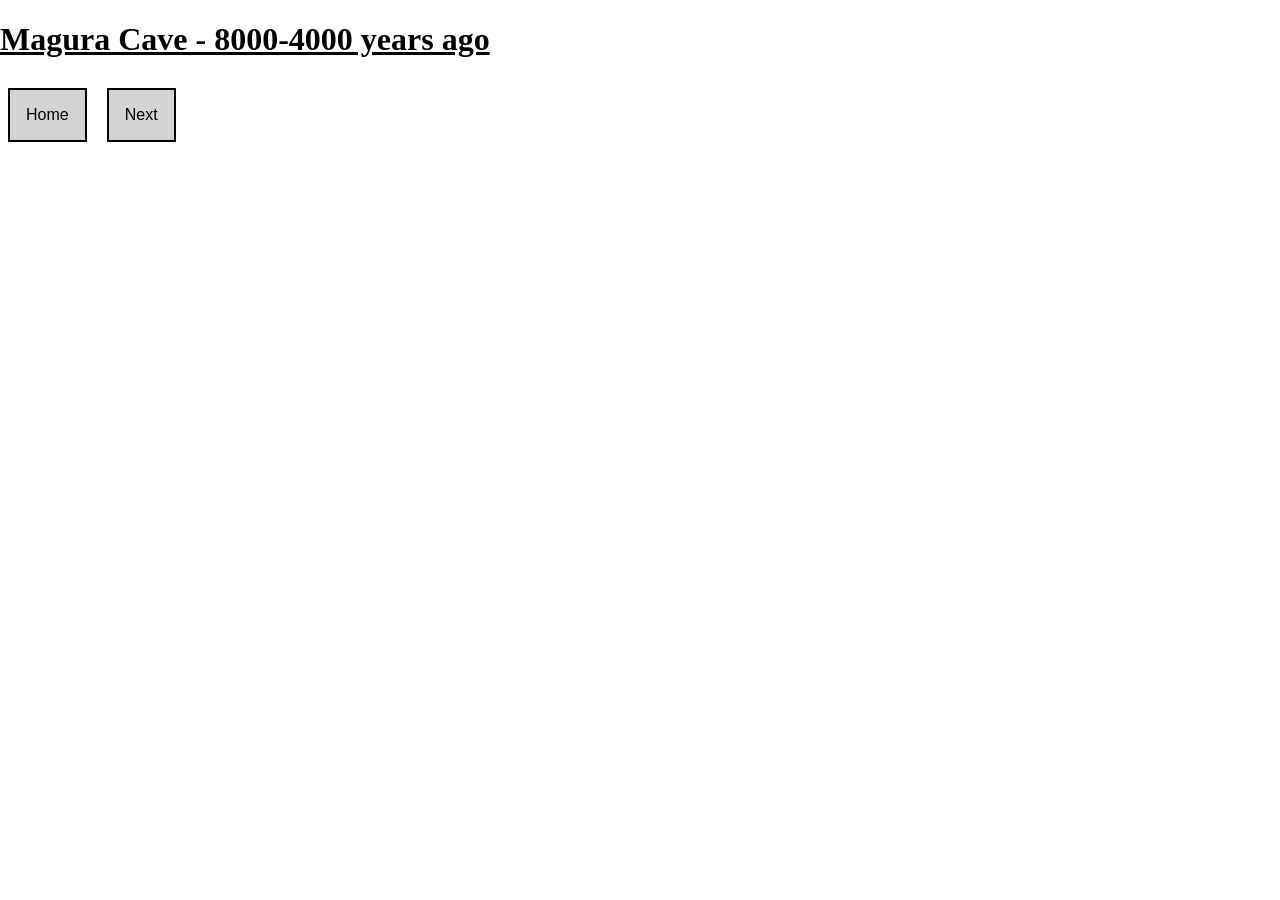
==== p2/index.html @ 6af8c9a9 "Update index.html" ====
<!DOCTYPE html><html lang="en"><head>
    <script src="../p5.js"></script>
    <script src = "../url_params.js"></script>

    <!--script src="p5.sound.min.js"></script-->
    <link rel="stylesheet" type="text/css" href="../style.css">
    <meta charset="utf-8">
    </head>

  <head>
    <title>Art History</title>
   <style>
       <div class="overlay">
        body{text-align: center;color:black}
        .butt{font-size:16px;border: 2px solid black;margin:8px;justify-content: center; padding:16px;color:black;background-color: lightgray; transition: 1s;opacity: 100%}
        .butt:hover{transition:1s;opacity: 30%}
   </style>
  </head>

  <body>
    <h1><u>Magura Cave - 8000-4000 years ago</u></h1>
    <a href = "../index.html"><button class="butt">Home</button></a>
    <a href = "../p3"><button class="butt">Next</button></a>
      
      <div>
        
    <script src="sketch.js"></script>
  </div>

</body></html>
---- style.css ----
html, body {
  margin: 0;
  padding: 0;

}

/*standard canvas*/
canvas {
  display: block;
}

/*add this class to canvas that is 50% window width to center it*/
canvas.centered{
  display:inline-block;
  margin:auto;
  position:absolute;
  left:25%;
}

/*add this class to canvas to position it using left and top properties*/
canvas.positioned{
  display:inline-block;
  margin:auto;
  position:absolute;
  left:500px;
  top:300px;
}

/*wrap HTML in this class to overlay it on a standard p5 canvas*/
.overlay{position:absolute; top:0; left:0; color:white}

/*wrap HTML in this class to center it above p5 canvas*/
.above-center{text-align:center;}

/*sets link color to pink*/
a{color:pink;}
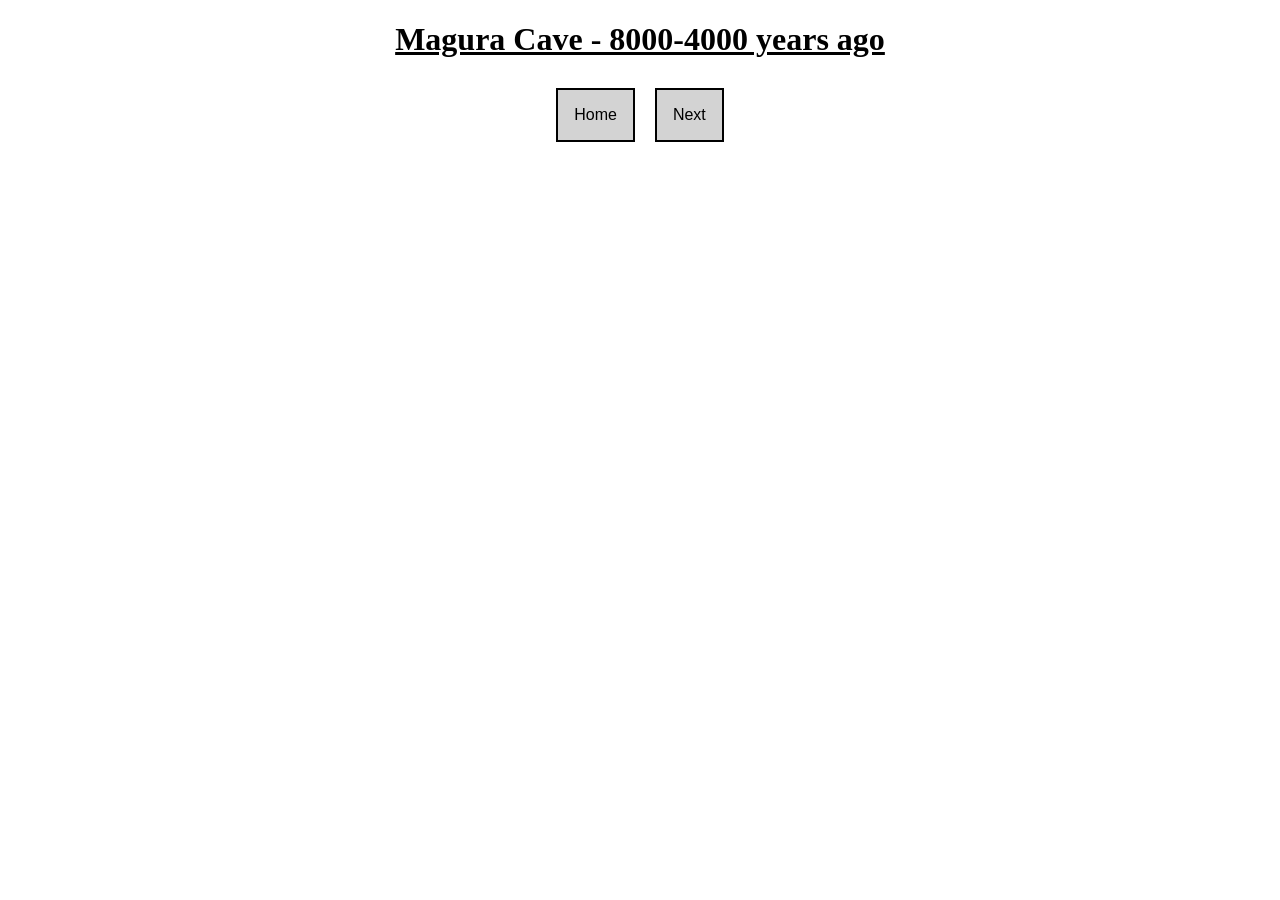
==== commit 8ad9c024: "Update index.html" ====
--- a/p2/index.html
+++ b/p2/index.html
@@ -10,7 +10,6 @@
   <head>
     <title>Art History</title>
    <style>
-       <div class="overlay">
         body{text-align: center;color:black}
         .butt{font-size:16px;border: 2px solid black;margin:8px;justify-content: center; padding:16px;color:black;background-color: lightgray; transition: 1s;opacity: 100%}
         .butt:hover{transition:1s;opacity: 30%}
@@ -21,6 +20,7 @@
     <h1><u>Magura Cave - 8000-4000 years ago</u></h1>
     <a href = "../index.html"><button class="butt">Home</button></a>
     <a href = "../p3"><button class="butt">Next</button></a>
+    <div class="overlay">
       
       <div>
         
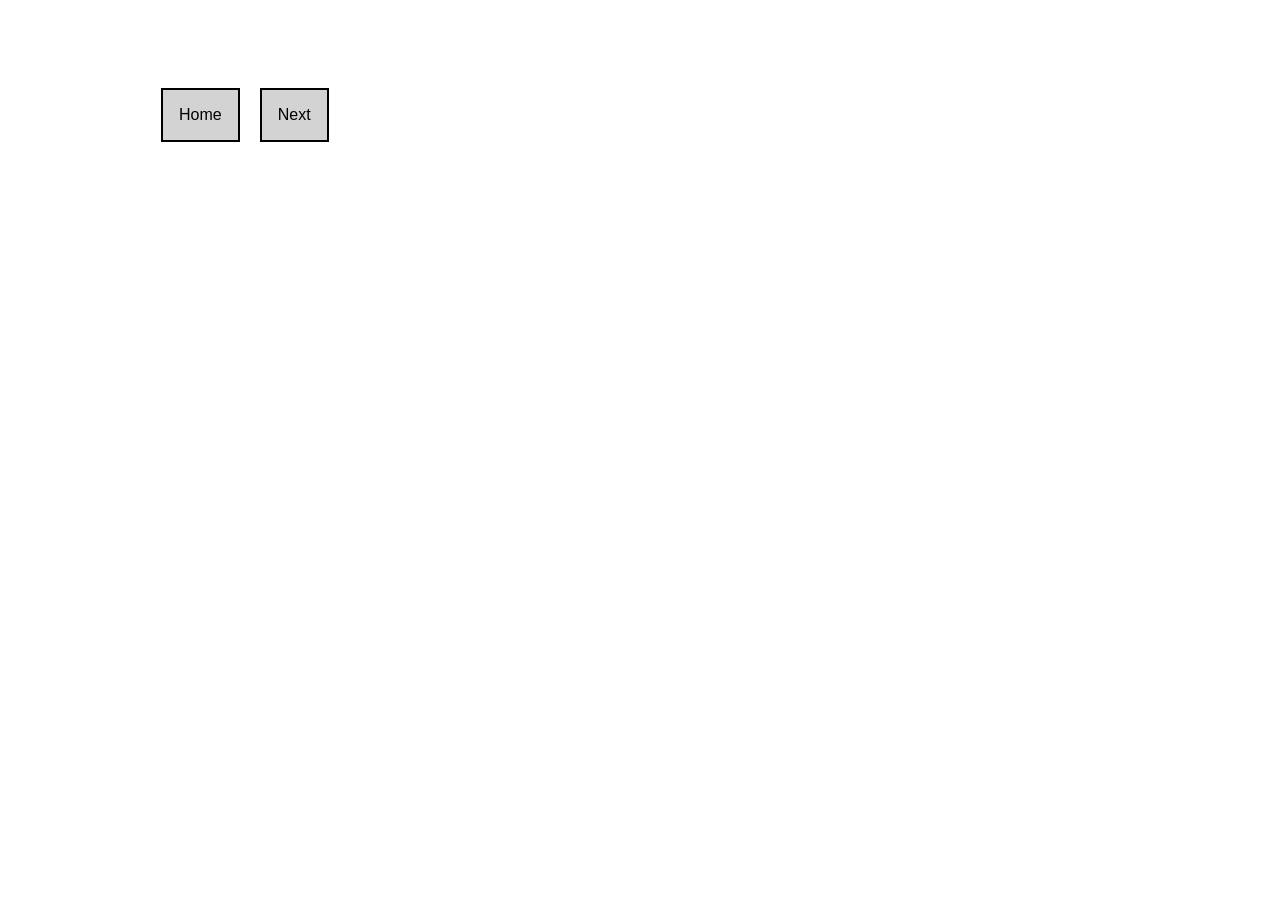
==== commit 84989a14: "Update index.html" ====
--- a/p2/index.html
+++ b/p2/index.html
@@ -17,11 +17,13 @@
   </head>
 
   <body>
+    <div class="overlay">
     <h1><u>Magura Cave - 8000-4000 years ago</u></h1>
     <a href = "../index.html"><button class="butt">Home</button></a>
     <a href = "../p3"><button class="butt">Next</button></a>
-    <div class="overlay">
-      
+  </body>
+  
+  <body>    
       <div>
         
     <script src="sketch.js"></script>
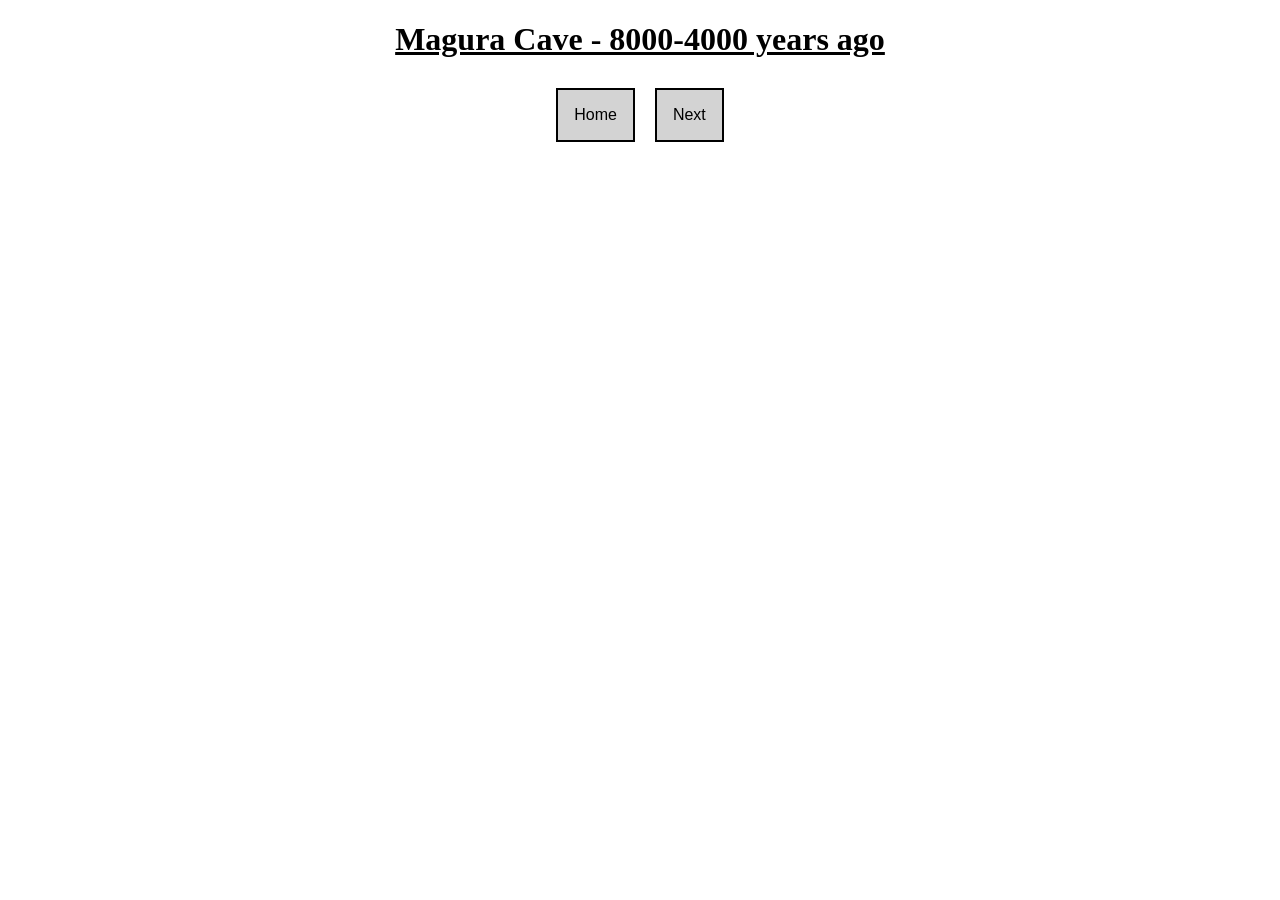
==== commit 7e3601ec: "Update index.html" ====
--- a/p2/index.html
+++ b/p2/index.html
@@ -10,14 +10,13 @@
   <head>
     <title>Art History</title>
    <style>
-        body{text-align: center;color:black}
+        body{text-align: center;color:black class:overlay}
         .butt{font-size:16px;border: 2px solid black;margin:8px;justify-content: center; padding:16px;color:black;background-color: lightgray; transition: 1s;opacity: 100%}
         .butt:hover{transition:1s;opacity: 30%}
    </style>
   </head>
 
   <body>
-    <div class="overlay">
     <h1><u>Magura Cave - 8000-4000 years ago</u></h1>
     <a href = "../index.html"><button class="butt">Home</button></a>
     <a href = "../p3"><button class="butt">Next</button></a>
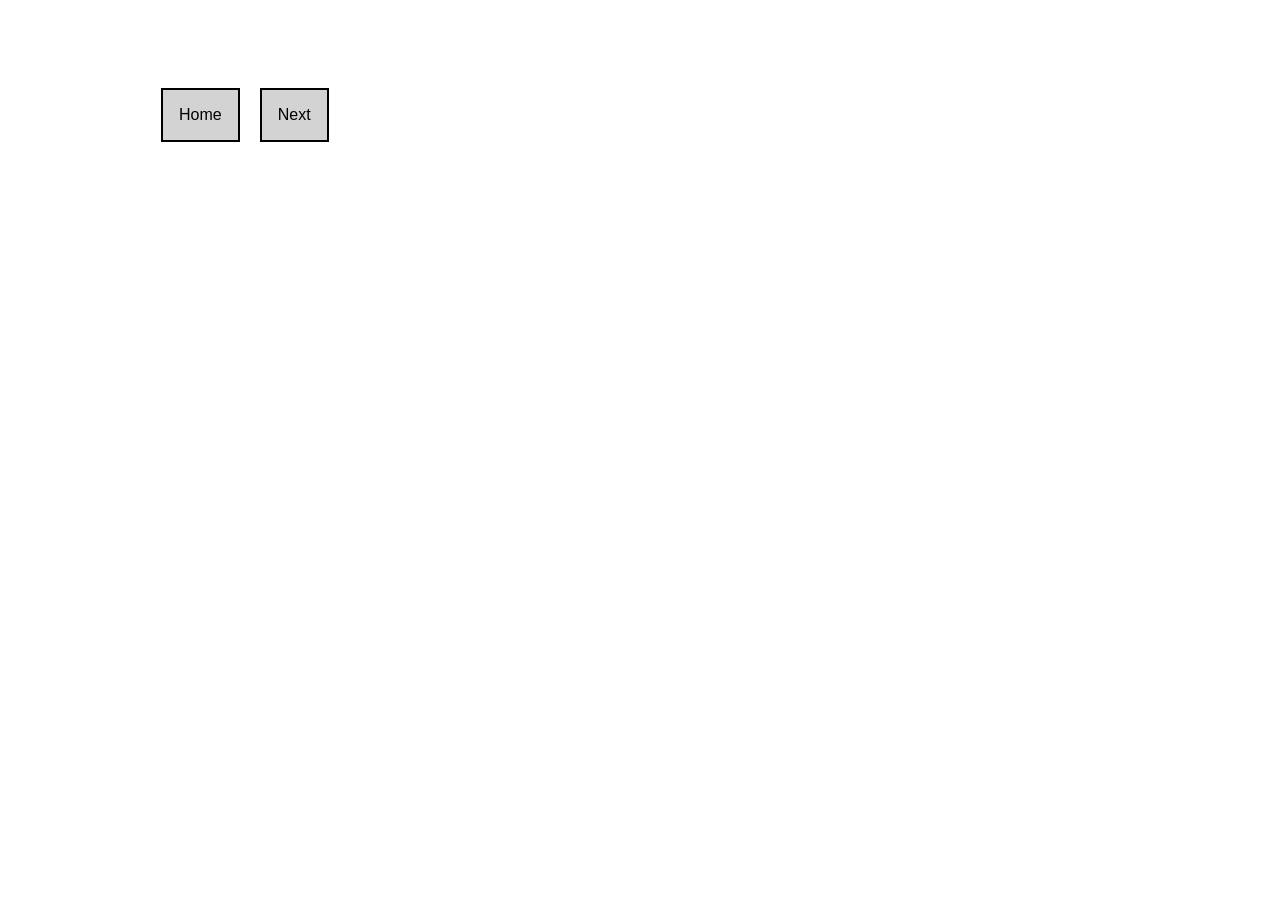
==== commit 7dec7206: "Update index.html" ====
--- a/p2/index.html
+++ b/p2/index.html
@@ -10,16 +10,18 @@
   <head>
     <title>Art History</title>
    <style>
-        body{text-align: center;color:black class:overlay}
+        body{text-align:center;color:black}
         .butt{font-size:16px;border: 2px solid black;margin:8px;justify-content: center; padding:16px;color:black;background-color: lightgray; transition: 1s;opacity: 100%}
         .butt:hover{transition:1s;opacity: 30%}
    </style>
   </head>
 
   <body>
+    <div class="overlay">
     <h1><u>Magura Cave - 8000-4000 years ago</u></h1>
     <a href = "../index.html"><button class="butt">Home</button></a>
     <a href = "../p3"><button class="butt">Next</button></a>
+        </div>
   </body>
   
   <body>    
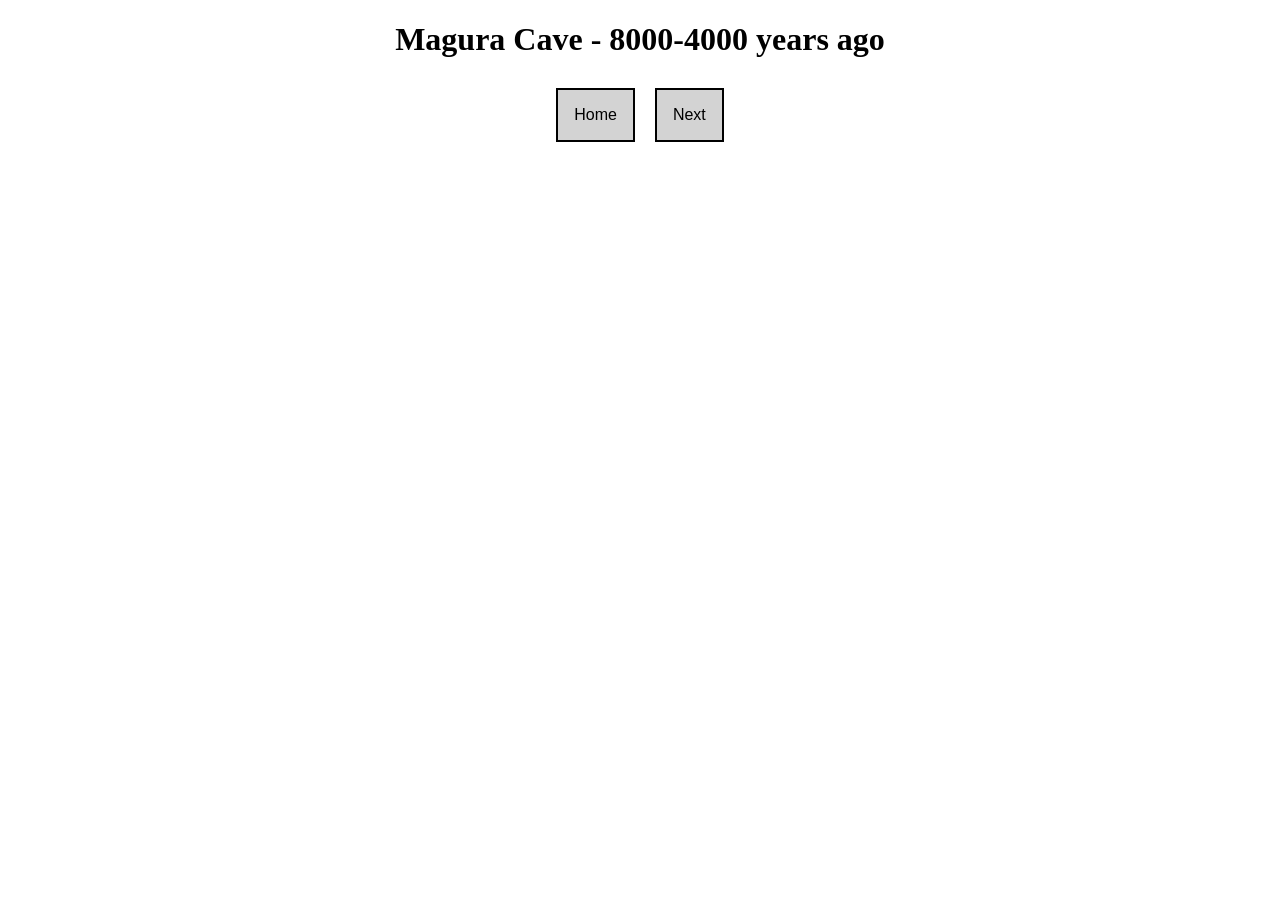
==== commit 972a57e1: "Update index.html" ====
--- a/p2/index.html
+++ b/p2/index.html
@@ -17,11 +17,11 @@
   </head>
 
   <body>
-    <div class="overlay">
-    <h1><u>Magura Cave - 8000-4000 years ago</u></h1>
+
+    <h1>Magura Cave - 8000-4000 years ago</h1>
     <a href = "../index.html"><button class="butt">Home</button></a>
     <a href = "../p3"><button class="butt">Next</button></a>
-        </div>
+
   </body>
   
   <body>    
